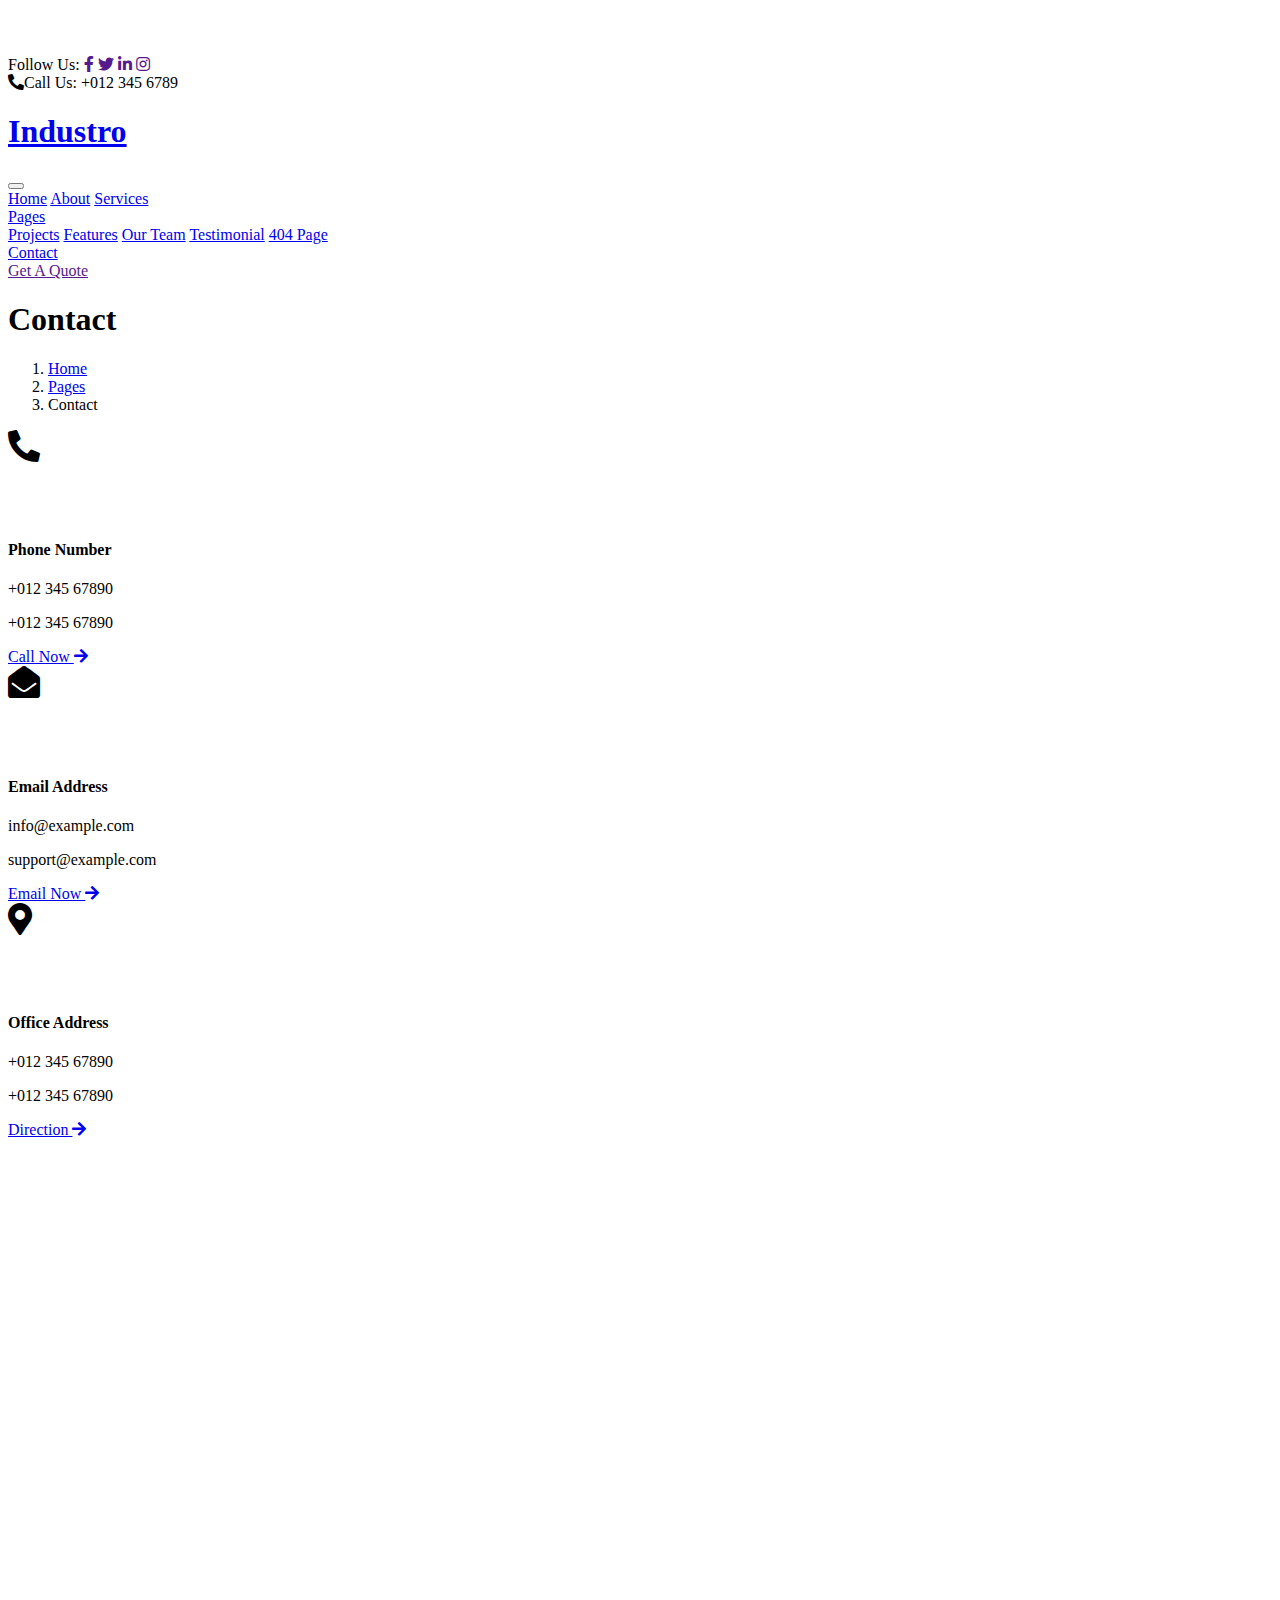
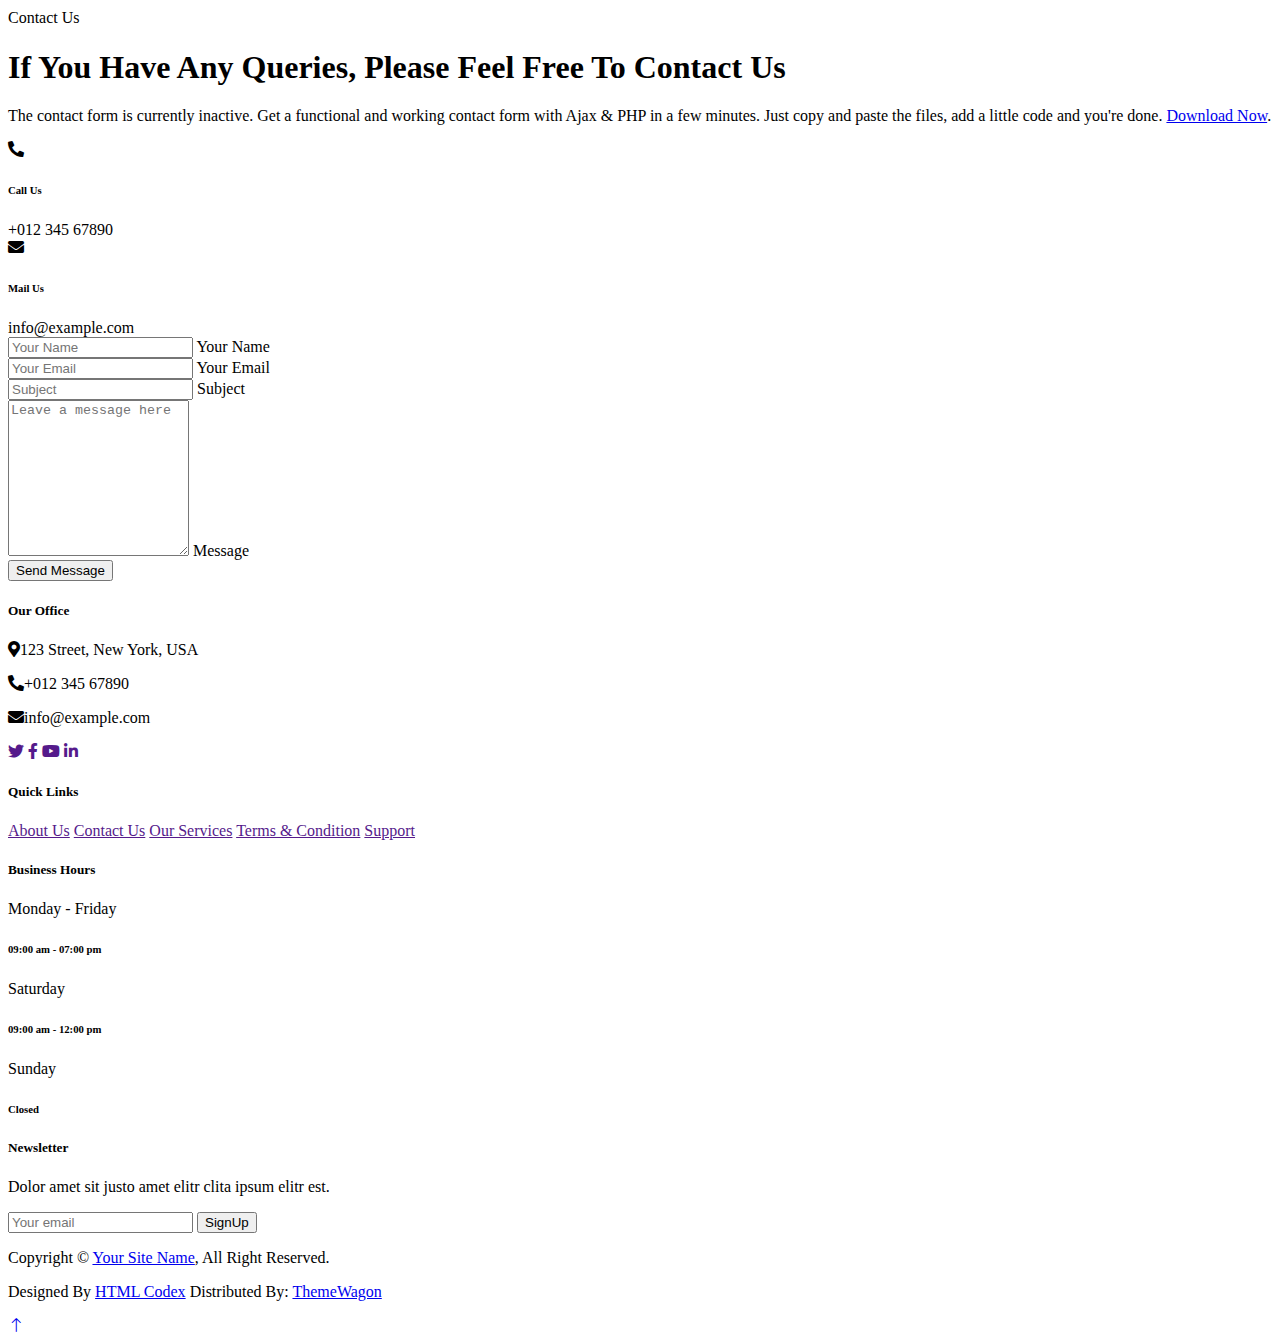
==== src/main/resources/templates/contact.html @ a90d8c58 "add controller and products page" ====
<!DOCTYPE html>
<html lang="en">

<head>
    <meta charset="utf-8">
    <title>Industro - Industrial HTML Template</title>
    <meta content="width=device-width, initial-scale=1.0" name="viewport">
    <meta content="" name="keywords">
    <meta content="" name="description">

    <!-- Favicon -->
    <link href="img/favicon.ico" rel="icon">

    <!-- Google Web Fonts -->
    <link rel="preconnect" href="https://fonts.googleapis.com">
    <link rel="preconnect" href="https://fonts.gstatic.com" crossorigin>
    <link
        href="https://fonts.googleapis.com/css2?family=Open+Sans:wght@400;500;600&family=Rubik:wght@500;600;700&display=swap"
        rel="stylesheet">

    <!-- Icon Font Stylesheet -->
    <link href="https://cdnjs.cloudflare.com/ajax/libs/font-awesome/5.10.0/css/all.min.css" rel="stylesheet">
    <link href="https://cdn.jsdelivr.net/npm/bootstrap-icons@1.4.1/font/bootstrap-icons.css" rel="stylesheet">

    <!-- Libraries Stylesheet -->
    <link href="lib/animate/animate.min.css" rel="stylesheet">
    <link href="lib/owlcarousel/assets/owl.carousel.min.css" rel="stylesheet">

    <!-- Customized Bootstrap Stylesheet -->
    <link href="css/bootstrap.min.css" rel="stylesheet">

    <!-- Template Stylesheet -->
    <link href="css/style.css" rel="stylesheet">
</head>

<body>
    <!-- Spinner Start -->
    <div id="spinner"
        class="show bg-white position-fixed translate-middle w-100 vh-100 top-50 start-50 d-flex align-items-center justify-content-center">
        <div class="spinner-border text-primary" role="status" style="width: 3rem; height: 3rem;"></div>
    </div>
    <!-- Spinner End -->


    <!-- Topbar Start -->
    <div class="container-fluid bg-dark px-0">
        <div class="row g-0 d-none d-lg-flex">
            <div class="col-lg-6 ps-5 text-start">
                <div class="h-100 d-inline-flex align-items-center text-white">
                    <span>Follow Us:</span>
                    <a class="btn btn-link text-light" href=""><i class="fab fa-facebook-f"></i></a>
                    <a class="btn btn-link text-light" href=""><i class="fab fa-twitter"></i></a>
                    <a class="btn btn-link text-light" href=""><i class="fab fa-linkedin-in"></i></a>
                    <a class="btn btn-link text-light" href=""><i class="fab fa-instagram"></i></a>
                </div>
            </div>
            <div class="col-lg-6 text-end">
                <div class="h-100 topbar-right d-inline-flex align-items-center text-white py-2 px-5">
                    <span class="fs-5 fw-bold me-2"><i class="fa fa-phone-alt me-2"></i>Call Us:</span>
                    <span class="fs-5 fw-bold">+012 345 6789</span>
                </div>
            </div>
        </div>
    </div>
    <!-- Topbar End -->


    <!-- Navbar Start -->
    <nav class="navbar navbar-expand-lg bg-white navbar-light sticky-top py-0 pe-5">
        <a href="index.html" class="navbar-brand ps-5 me-0">
            <h1 class="text-white m-0">Industro</h1>
        </a>
        <button type="button" class="navbar-toggler me-0" data-bs-toggle="collapse" data-bs-target="#navbarCollapse">
            <span class="navbar-toggler-icon"></span>
        </button>
        <div class="collapse navbar-collapse" id="navbarCollapse">
            <div class="navbar-nav ms-auto p-4 p-lg-0">
                <a href="index.html" class="nav-item nav-link">Home</a>
                <a href="about.html" class="nav-item nav-link">About</a>
                <a href="service.html" class="nav-item nav-link">Services</a>
                <div class="nav-item dropdown">
                    <a href="#" class="nav-link dropdown-toggle" data-bs-toggle="dropdown">Pages</a>
                    <div class="dropdown-menu bg-light m-0">
                        <a href="project.html" class="dropdown-item">Projects</a>
                        <a href="feature.html" class="dropdown-item">Features</a>
                        <a href="team.html" class="dropdown-item">Our Team</a>
                        <a href="testimonial.html" class="dropdown-item">Testimonial</a>
                        <a href="404.html" class="dropdown-item">404 Page</a>
                    </div>
                </div>
                <a href="contact.html" class="nav-item nav-link active">Contact</a>
            </div>
            <a href="" class="btn btn-primary px-3 d-none d-lg-block">Get A Quote</a>
        </div>
    </nav>
    <!-- Navbar End -->


    <!-- Page Header Start -->
    <div class="container-fluid page-header py-5 mb-5 wow fadeIn" data-wow-delay="0.1s">
        <div class="container py-5">
            <h1 class="display-3 text-white animated slideInRight">Contact</h1>
            <nav aria-label="breadcrumb">
                <ol class="breadcrumb animated slideInRight mb-0">
                    <li class="breadcrumb-item"><a href="#">Home</a></li>
                    <li class="breadcrumb-item"><a href="#">Pages</a></li>
                    <li class="breadcrumb-item active" aria-current="page">Contact</li>
                </ol>
            </nav>
        </div>
    </div>
    <!-- Page Header End -->


    <!-- Contact Start -->
    <div class="container-xxl py-5">
        <div class="container">
            <div class="row g-5 justify-content-center mb-5">
                <div class="col-lg-4 col-md-6 wow fadeInUp" data-wow-delay="0.1s">
                    <div class="bg-light text-center h-100 p-5">
                        <div class="btn-square bg-white rounded-circle mx-auto mb-4" style="width: 90px; height: 90px;">
                            <i class="fa fa-phone-alt fa-2x text-primary"></i>
                        </div>
                        <h4 class="mb-3">Phone Number</h4>
                        <p class="mb-2">+012 345 67890</p>
                        <p class="mb-4">+012 345 67890</p>
                        <a class="btn btn-primary px-4" href="tel:+0123456789">Call Now <i
                                class="fa fa-arrow-right ms-2"></i></a>
                    </div>
                </div>
                <div class="col-lg-4 col-md-6 wow fadeInUp" data-wow-delay="0.3s">
                    <div class="bg-light text-center h-100 p-5">
                        <div class="btn-square bg-white rounded-circle mx-auto mb-4" style="width: 90px; height: 90px;">
                            <i class="fa fa-envelope-open fa-2x text-primary"></i>
                        </div>
                        <h4 class="mb-3">Email Address</h4>
                        <p class="mb-2">info@example.com</p>
                        <p class="mb-4">support@example.com</p>
                        <a class="btn btn-primary px-4" href="mailto:info@example.com">Email Now <i
                                class="fa fa-arrow-right ms-2"></i></a>
                    </div>
                </div>
                <div class="col-lg-4 col-md-6 wow fadeInUp" data-wow-delay="0.5s">
                    <div class="bg-light text-center h-100 p-5">
                        <div class="btn-square bg-white rounded-circle mx-auto mb-4" style="width: 90px; height: 90px;">
                            <i class="fa fa-map-marker-alt fa-2x text-primary"></i>
                        </div>
                        <h4 class="mb-3">Office Address</h4>
                        <p class="mb-2">+012 345 67890</p>
                        <p class="mb-4">+012 345 67890</p>
                        <a class="btn btn-primary px-4" href="https://goo.gl/maps/FsznshxgnULBGgkN9"
                            target="blank">Direction <i class="fa fa-arrow-right ms-2"></i></a>
                    </div>
                </div>
            </div>
            <div class="row mb-5">
                <div class="col-12 wow fadeInUp" data-wow-delay="0.1s">
                    <iframe class="w-100"
                        src="https://www.google.com/maps/embed?pb=!1m18!1m12!1m3!1d3001156.4288297426!2d-78.01371936852176!3d42.72876761954724!2m3!1f0!2f0!3f0!3m2!1i1024!2i768!4f13.1!3m3!1m2!1s0x4ccc4bf0f123a5a9%3A0xddcfc6c1de189567!2sNew%20York%2C%20USA!5e0!3m2!1sen!2sbd!4v1603794290143!5m2!1sen!2sbd"
                        frameborder="0" style="min-height: 450px; border:0;" allowfullscreen="" aria-hidden="false"
                        tabindex="0"></iframe>
                </div>
            </div>
            <div class="row g-5">
                <div class="col-lg-6 wow fadeInUp" data-wow-delay="0.1s">
                    <p class="fw-medium text-uppercase text-primary mb-2">Contact Us</p>
                    <h1 class="display-5 mb-4">If You Have Any Queries, Please Feel Free To Contact Us</h1>
                    <p class="mb-4">The contact form is currently inactive. Get a functional and working contact form
                        with Ajax & PHP in a few minutes. Just copy and paste the files, add a little code and you're
                        done. <a href="https://htmlcodex.com/contact-form">Download Now</a>.</p>
                    <div class="row g-4">
                        <div class="col-6">
                            <div class="d-flex">
                                <div class="flex-shrink-0 btn-square bg-primary rounded-circle">
                                    <i class="fa fa-phone-alt text-white"></i>
                                </div>
                                <div class="ms-3">
                                    <h6>Call Us</h6>
                                    <span>+012 345 67890</span>
                                </div>
                            </div>
                        </div>
                        <div class="col-6">
                            <div class="d-flex">
                                <div class="flex-shrink-0 btn-square bg-primary rounded-circle">
                                    <i class="fa fa-envelope text-white"></i>
                                </div>
                                <div class="ms-3">
                                    <h6>Mail Us</h6>
                                    <span>info@example.com</span>
                                </div>
                            </div>
                        </div>
                    </div>
                </div>
                <div class="col-lg-6 wow fadeInUp" data-wow-delay="0.5s">
                    <form>
                        <div class="row g-3">
                            <div class="col-md-6">
                                <div class="form-floating">
                                    <input type="text" class="form-control" id="name" placeholder="Your Name">
                                    <label for="name">Your Name</label>
                                </div>
                            </div>
                            <div class="col-md-6">
                                <div class="form-floating">
                                    <input type="email" class="form-control" id="email" placeholder="Your Email">
                                    <label for="email">Your Email</label>
                                </div>
                            </div>
                            <div class="col-12">
                                <div class="form-floating">
                                    <input type="text" class="form-control" id="subject" placeholder="Subject">
                                    <label for="subject">Subject</label>
                                </div>
                            </div>
                            <div class="col-12">
                                <div class="form-floating">
                                    <textarea class="form-control" placeholder="Leave a message here" id="message"
                                        style="height: 150px"></textarea>
                                    <label for="message">Message</label>
                                </div>
                            </div>
                            <div class="col-12">
                                <button class="btn btn-primary py-3 px-5" type="submit">Send Message</button>
                            </div>
                        </div>
                    </form>
                </div>
            </div>
        </div>
    </div>
    <!-- Contact End -->


    <!-- Footer Start -->
    <div class="container-fluid bg-dark footer mt-5 py-5 wow fadeIn" data-wow-delay="0.1s">
        <div class="container py-5">
            <div class="row g-5">
                <div class="col-lg-3 col-md-6">
                    <h5 class="text-white mb-4">Our Office</h5>
                    <p class="mb-2"><i class="fa fa-map-marker-alt me-3"></i>123 Street, New York, USA</p>
                    <p class="mb-2"><i class="fa fa-phone-alt me-3"></i>+012 345 67890</p>
                    <p class="mb-2"><i class="fa fa-envelope me-3"></i>info@example.com</p>
                    <div class="d-flex pt-3">
                        <a class="btn btn-square btn-primary rounded-circle me-2" href=""><i
                                class="fab fa-twitter"></i></a>
                        <a class="btn btn-square btn-primary rounded-circle me-2" href=""><i
                                class="fab fa-facebook-f"></i></a>
                        <a class="btn btn-square btn-primary rounded-circle me-2" href=""><i
                                class="fab fa-youtube"></i></a>
                        <a class="btn btn-square btn-primary rounded-circle me-2" href=""><i
                                class="fab fa-linkedin-in"></i></a>
                    </div>
                </div>
                <div class="col-lg-3 col-md-6">
                    <h5 class="text-white mb-4">Quick Links</h5>
                    <a class="btn btn-link" href="">About Us</a>
                    <a class="btn btn-link" href="">Contact Us</a>
                    <a class="btn btn-link" href="">Our Services</a>
                    <a class="btn btn-link" href="">Terms & Condition</a>
                    <a class="btn btn-link" href="">Support</a>
                </div>
                <div class="col-lg-3 col-md-6">
                    <h5 class="text-white mb-4">Business Hours</h5>
                    <p class="mb-1">Monday - Friday</p>
                    <h6 class="text-light">09:00 am - 07:00 pm</h6>
                    <p class="mb-1">Saturday</p>
                    <h6 class="text-light">09:00 am - 12:00 pm</h6>
                    <p class="mb-1">Sunday</p>
                    <h6 class="text-light">Closed</h6>
                </div>
                <div class="col-lg-3 col-md-6">
                    <h5 class="text-white mb-4">Newsletter</h5>
                    <p>Dolor amet sit justo amet elitr clita ipsum elitr est.</p>
                    <div class="position-relative w-100">
                        <input class="form-control bg-transparent w-100 py-3 ps-4 pe-5" type="text"
                            placeholder="Your email">
                        <button type="button"
                            class="btn btn-primary py-2 position-absolute top-0 end-0 mt-2 me-2">SignUp</button>
                    </div>
                </div>
            </div>
        </div>
    </div>
    <!-- Footer End -->


    <!-- Copyright Start -->
    <div class="container-fluid copyright bg-dark py-4">
        <div class="container text-center">
            <p class="mb-2">Copyright &copy; <a class="fw-semi-bold" href="#">Your Site Name</a>, All Right Reserved.
            </p>
            <!--/*** This template is free as long as you keep the footer author’s credit link/attribution link/backlink. If you'd like to use the template without the footer author’s credit link/attribution link/backlink, you can purchase the Credit Removal License from "https://htmlcodex.com/credit-removal". Thank you for your support. ***/-->
            <p class="mb-0">Designed By <a class="fw-semi-bold" href="https://htmlcodex.com">HTML Codex</a> Distributed
                By: <a href="https://themewagon.com">ThemeWagon</a> </p>
        </div>
    </div>
    <!-- Copyright End -->


    <!-- Back to Top -->
    <a href="#" class="btn btn-lg btn-primary btn-lg-square rounded-circle back-to-top"><i
            class="bi bi-arrow-up"></i></a>


    <!-- JavaScript Libraries -->
    <script src="https://code.jquery.com/jquery-3.4.1.min.js"></script>
    <script src="https://cdn.jsdelivr.net/npm/bootstrap@5.0.0/dist/js/bootstrap.bundle.min.js"></script>
    <script src="lib/wow/wow.min.js"></script>
    <script src="lib/easing/easing.min.js"></script>
    <script src="lib/waypoints/waypoints.min.js"></script>
    <script src="lib/owlcarousel/owl.carousel.min.js"></script>
    <script src="lib/counterup/counterup.min.js"></script>

    <!-- Template Javascript -->
    <script src="js/main.js"></script>
</body>

</html>
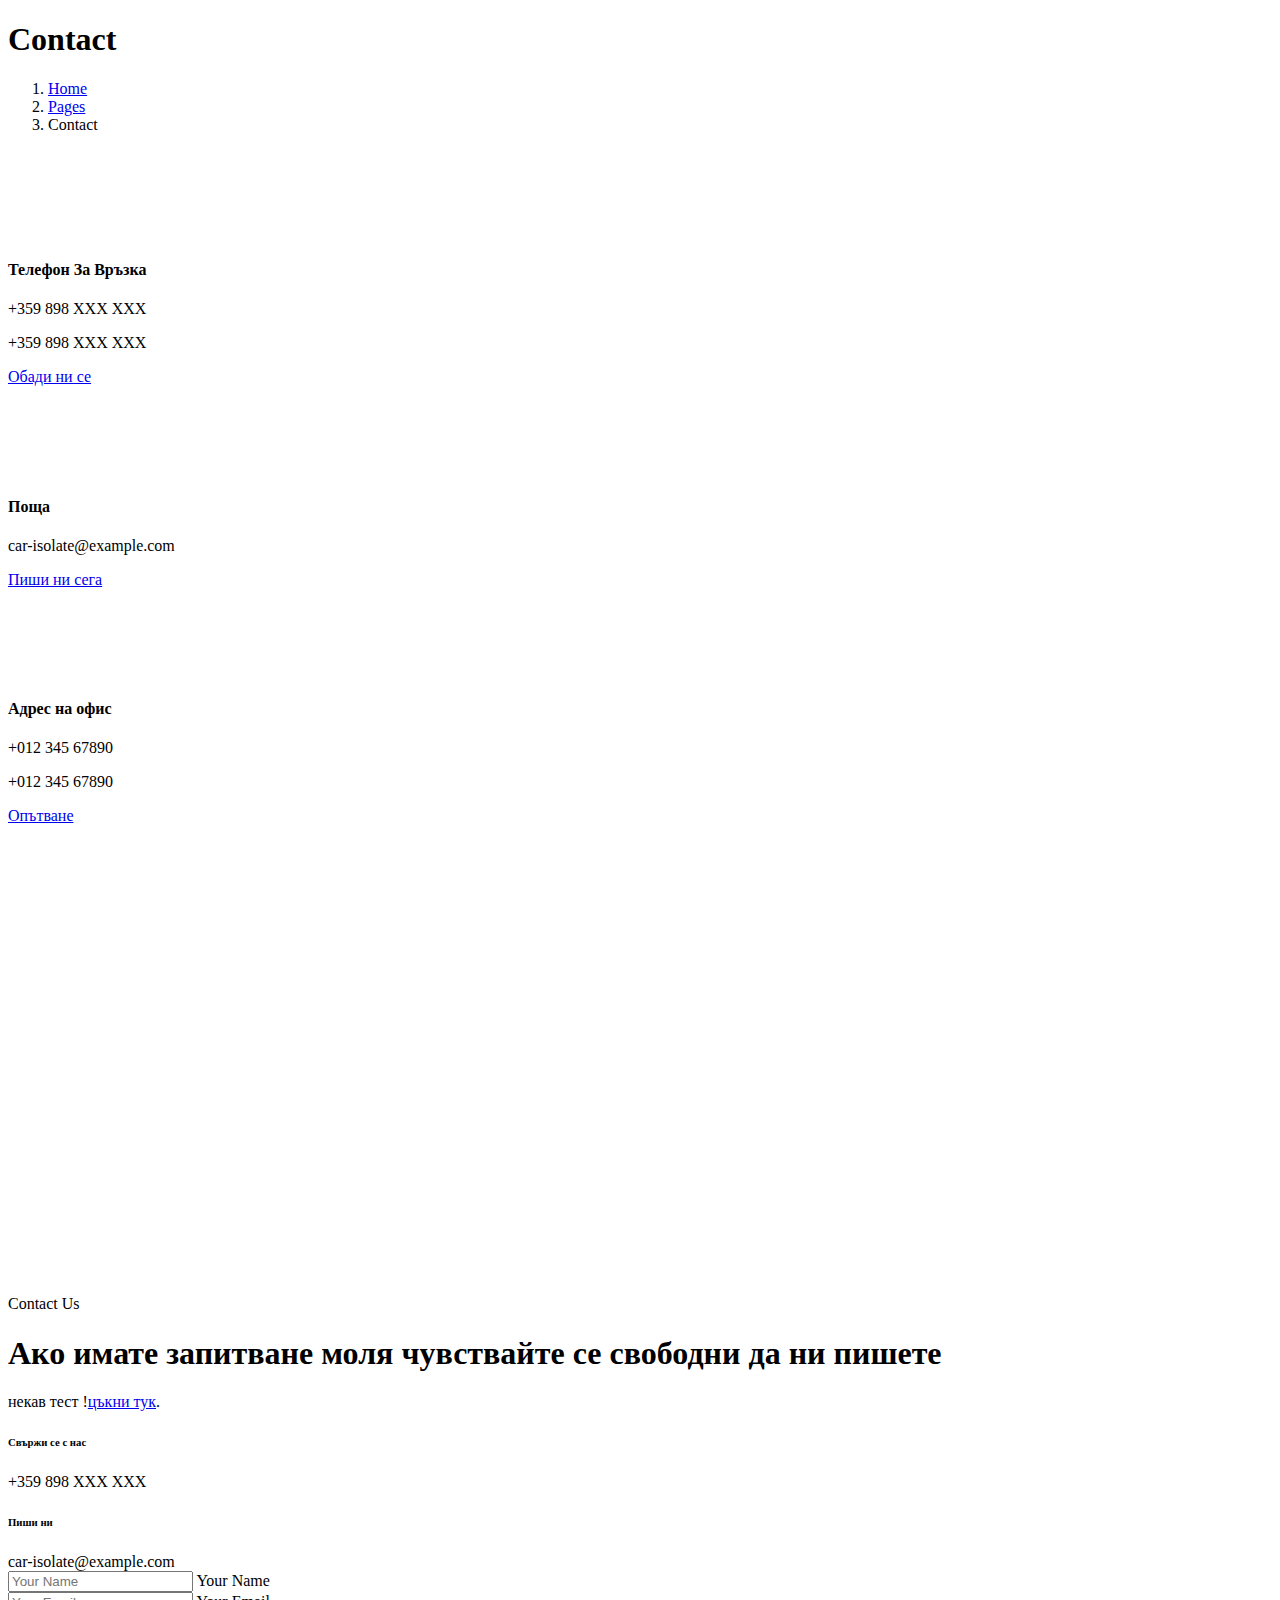
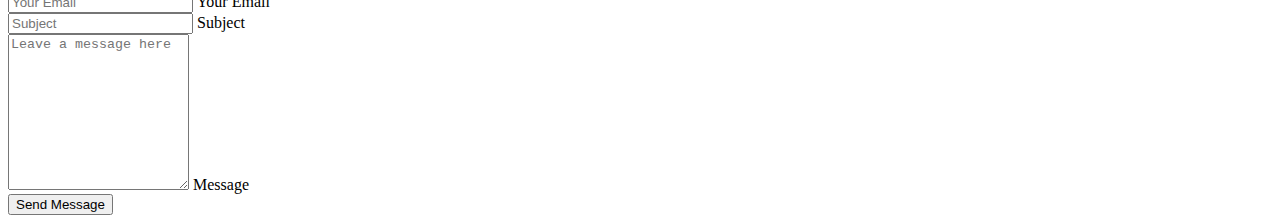
==== commit 3ff46c1f: "Add contact page" ====
--- a/src/main/resources/templates/contact.html
+++ b/src/main/resources/templates/contact.html
@@ -2,319 +2,171 @@
 <html lang="en">
 
 <head>
-    <meta charset="utf-8">
-    <title>Industro - Industrial HTML Template</title>
-    <meta content="width=device-width, initial-scale=1.0" name="viewport">
-    <meta content="" name="keywords">
-    <meta content="" name="description">
-
-    <!-- Favicon -->
-    <link href="img/favicon.ico" rel="icon">
-
-    <!-- Google Web Fonts -->
-    <link rel="preconnect" href="https://fonts.googleapis.com">
-    <link rel="preconnect" href="https://fonts.gstatic.com" crossorigin>
-    <link
-        href="https://fonts.googleapis.com/css2?family=Open+Sans:wght@400;500;600&family=Rubik:wght@500;600;700&display=swap"
-        rel="stylesheet">
-
-    <!-- Icon Font Stylesheet -->
-    <link href="https://cdnjs.cloudflare.com/ajax/libs/font-awesome/5.10.0/css/all.min.css" rel="stylesheet">
-    <link href="https://cdn.jsdelivr.net/npm/bootstrap-icons@1.4.1/font/bootstrap-icons.css" rel="stylesheet">
-
-    <!-- Libraries Stylesheet -->
-    <link href="lib/animate/animate.min.css" rel="stylesheet">
-    <link href="lib/owlcarousel/assets/owl.carousel.min.css" rel="stylesheet">
-
-    <!-- Customized Bootstrap Stylesheet -->
-    <link href="css/bootstrap.min.css" rel="stylesheet">
-
-    <!-- Template Stylesheet -->
-    <link href="css/style.css" rel="stylesheet">
+    <title>Контакти</title>
+    <th:block th:replace="~{fragments/head}"></th:block>
 </head>
 
 <body>
-    <!-- Spinner Start -->
-    <div id="spinner"
-        class="show bg-white position-fixed translate-middle w-100 vh-100 top-50 start-50 d-flex align-items-center justify-content-center">
-        <div class="spinner-border text-primary" role="status" style="width: 3rem; height: 3rem;"></div>
-    </div>
-    <!-- Spinner End -->
+<!-- Spinner Start -->
+<th:block th:insert="~{fragments/spinner}"></th:block>
+<!-- Spinner End -->
 
 
-    <!-- Topbar Start -->
-    <div class="container-fluid bg-dark px-0">
-        <div class="row g-0 d-none d-lg-flex">
-            <div class="col-lg-6 ps-5 text-start">
-                <div class="h-100 d-inline-flex align-items-center text-white">
-                    <span>Follow Us:</span>
-                    <a class="btn btn-link text-light" href=""><i class="fab fa-facebook-f"></i></a>
-                    <a class="btn btn-link text-light" href=""><i class="fab fa-twitter"></i></a>
-                    <a class="btn btn-link text-light" href=""><i class="fab fa-linkedin-in"></i></a>
-                    <a class="btn btn-link text-light" href=""><i class="fab fa-instagram"></i></a>
+<!-- Topbar Start -->
+<th:block th:insert="~{fragments/topbar}"></th:block>
+<!-- Topbar End -->
+
+
+<!-- Navbar Start -->
+<th:block th:insert="~{fragments/navbar}"></th:block>
+<!-- Navbar End -->
+
+
+<!-- Page Header Start -->
+<div class="container-fluid page-header py-5 mb-5 wow fadeIn" data-wow-delay="0.1s">
+    <div class="container py-5">
+        <h1 class="display-3 text-white animated slideInRight">Contact</h1>
+        <nav aria-label="breadcrumb">
+            <ol class="breadcrumb animated slideInRight mb-0">
+                <li class="breadcrumb-item"><a href="#">Home</a></li>
+                <li class="breadcrumb-item"><a href="#">Pages</a></li>
+                <li class="breadcrumb-item active" aria-current="page">Contact</li>
+            </ol>
+        </nav>
+    </div>
+</div>
+<!-- Page Header End -->
+
+
+<!-- Contact Start -->
+<div class="container-xxl py-5">
+    <div class="container">
+        <div class="row g-5 justify-content-center mb-5">
+            <div class="col-lg-4 col-md-6 wow fadeInUp" data-wow-delay="0.1s">
+                <div class="bg-light text-center h-100 p-5">
+                    <div class="btn-square bg-white rounded-circle mx-auto mb-4" style="width: 90px; height: 90px;">
+                        <i class="fa fa-phone-alt fa-2x text-primary"></i>
+                    </div>
+                    <h4 class="mb-3">Телефон За Връзка</h4>
+                    <p class="mb-2">+359 898 ХХХ ХХХ</p>
+                    <p class="mb-4">+359 898 ХХХ ХХХ</p>
+                    <a class="btn btn-primary px-4" href="tel:+0123456789">Обади ни се<i
+                            class="fa fa-arrow-right ms-2"></i></a>
                 </div>
             </div>
-            <div class="col-lg-6 text-end">
-                <div class="h-100 topbar-right d-inline-flex align-items-center text-white py-2 px-5">
-                    <span class="fs-5 fw-bold me-2"><i class="fa fa-phone-alt me-2"></i>Call Us:</span>
-                    <span class="fs-5 fw-bold">+012 345 6789</span>
+            <div class="col-lg-4 col-md-6 wow fadeInUp" data-wow-delay="0.3s">
+                <div class="bg-light text-center h-100 p-5">
+                    <div class="btn-square bg-white rounded-circle mx-auto mb-4" style="width: 90px; height: 90px;">
+                        <i class="fa fa-envelope-open fa-2x text-primary"></i>
+                    </div>
+                    <h4 class="mb-3">Поща</h4>
+                    <p class="mb-2">car-isolate@example.com</p>
+                    <a class="btn btn-primary px-4" href="mailto:info@example.com">Пиши ни сега<i
+                            class="fa fa-arrow-right ms-2"></i></a>
+                </div>
+            </div>
+            <div class="col-lg-4 col-md-6 wow fadeInUp" data-wow-delay="0.5s">
+                <div class="bg-light text-center h-100 p-5">
+                    <div class="btn-square bg-white rounded-circle mx-auto mb-4" style="width: 90px; height: 90px;">
+                        <i class="fa fa-map-marker-alt fa-2x text-primary"></i>
+                    </div>
+                    <h4 class="mb-3">Адрес на офис</h4>
+                    <p class="mb-2">+012 345 67890</p>
+                    <p class="mb-4">+012 345 67890</p>
+                    <a class="btn btn-primary px-4" href="https://maps.app.goo.gl/a5Y7jMWZ9ukxFXyb7"
+                       target="blank">Опътване<i class="fa fa-arrow-right ms-2"></i></a>
                 </div>
             </div>
         </div>
-    </div>
-    <!-- Topbar End -->
-
-
-    <!-- Navbar Start -->
-    <nav class="navbar navbar-expand-lg bg-white navbar-light sticky-top py-0 pe-5">
-        <a href="index.html" class="navbar-brand ps-5 me-0">
-            <h1 class="text-white m-0">Industro</h1>
-        </a>
-        <button type="button" class="navbar-toggler me-0" data-bs-toggle="collapse" data-bs-target="#navbarCollapse">
-            <span class="navbar-toggler-icon"></span>
-        </button>
-        <div class="collapse navbar-collapse" id="navbarCollapse">
-            <div class="navbar-nav ms-auto p-4 p-lg-0">
-                <a href="index.html" class="nav-item nav-link">Home</a>
-                <a href="about.html" class="nav-item nav-link">About</a>
-                <a href="service.html" class="nav-item nav-link">Services</a>
-                <div class="nav-item dropdown">
-                    <a href="#" class="nav-link dropdown-toggle" data-bs-toggle="dropdown">Pages</a>
-                    <div class="dropdown-menu bg-light m-0">
-                        <a href="project.html" class="dropdown-item">Projects</a>
-                        <a href="feature.html" class="dropdown-item">Features</a>
-                        <a href="team.html" class="dropdown-item">Our Team</a>
-                        <a href="testimonial.html" class="dropdown-item">Testimonial</a>
-                        <a href="404.html" class="dropdown-item">404 Page</a>
-                    </div>
-                </div>
-                <a href="contact.html" class="nav-item nav-link active">Contact</a>
-            </div>
-            <a href="" class="btn btn-primary px-3 d-none d-lg-block">Get A Quote</a>
-        </div>
-    </nav>
-    <!-- Navbar End -->
-
-
-    <!-- Page Header Start -->
-    <div class="container-fluid page-header py-5 mb-5 wow fadeIn" data-wow-delay="0.1s">
-        <div class="container py-5">
-            <h1 class="display-3 text-white animated slideInRight">Contact</h1>
-            <nav aria-label="breadcrumb">
-                <ol class="breadcrumb animated slideInRight mb-0">
-                    <li class="breadcrumb-item"><a href="#">Home</a></li>
-                    <li class="breadcrumb-item"><a href="#">Pages</a></li>
-                    <li class="breadcrumb-item active" aria-current="page">Contact</li>
-                </ol>
-            </nav>
-        </div>
-    </div>
-    <!-- Page Header End -->
-
-
-    <!-- Contact Start -->
-    <div class="container-xxl py-5">
-        <div class="container">
-            <div class="row g-5 justify-content-center mb-5">
-                <div class="col-lg-4 col-md-6 wow fadeInUp" data-wow-delay="0.1s">
-                    <div class="bg-light text-center h-100 p-5">
-                        <div class="btn-square bg-white rounded-circle mx-auto mb-4" style="width: 90px; height: 90px;">
-                            <i class="fa fa-phone-alt fa-2x text-primary"></i>
-                        </div>
-                        <h4 class="mb-3">Phone Number</h4>
-                        <p class="mb-2">+012 345 67890</p>
-                        <p class="mb-4">+012 345 67890</p>
-                        <a class="btn btn-primary px-4" href="tel:+0123456789">Call Now <i
-                                class="fa fa-arrow-right ms-2"></i></a>
-                    </div>
-                </div>
-                <div class="col-lg-4 col-md-6 wow fadeInUp" data-wow-delay="0.3s">
-                    <div class="bg-light text-center h-100 p-5">
-                        <div class="btn-square bg-white rounded-circle mx-auto mb-4" style="width: 90px; height: 90px;">
-                            <i class="fa fa-envelope-open fa-2x text-primary"></i>
-                        </div>
-                        <h4 class="mb-3">Email Address</h4>
-                        <p class="mb-2">info@example.com</p>
-                        <p class="mb-4">support@example.com</p>
-                        <a class="btn btn-primary px-4" href="mailto:info@example.com">Email Now <i
-                                class="fa fa-arrow-right ms-2"></i></a>
-                    </div>
-                </div>
-                <div class="col-lg-4 col-md-6 wow fadeInUp" data-wow-delay="0.5s">
-                    <div class="bg-light text-center h-100 p-5">
-                        <div class="btn-square bg-white rounded-circle mx-auto mb-4" style="width: 90px; height: 90px;">
-                            <i class="fa fa-map-marker-alt fa-2x text-primary"></i>
-                        </div>
-                        <h4 class="mb-3">Office Address</h4>
-                        <p class="mb-2">+012 345 67890</p>
-                        <p class="mb-4">+012 345 67890</p>
-                        <a class="btn btn-primary px-4" href="https://goo.gl/maps/FsznshxgnULBGgkN9"
-                            target="blank">Direction <i class="fa fa-arrow-right ms-2"></i></a>
-                    </div>
-                </div>
-            </div>
-            <div class="row mb-5">
-                <div class="col-12 wow fadeInUp" data-wow-delay="0.1s">
-                    <iframe class="w-100"
-                        src="https://www.google.com/maps/embed?pb=!1m18!1m12!1m3!1d3001156.4288297426!2d-78.01371936852176!3d42.72876761954724!2m3!1f0!2f0!3f0!3m2!1i1024!2i768!4f13.1!3m3!1m2!1s0x4ccc4bf0f123a5a9%3A0xddcfc6c1de189567!2sNew%20York%2C%20USA!5e0!3m2!1sen!2sbd!4v1603794290143!5m2!1sen!2sbd"
+        <div class="row mb-5">
+            <div class="col-12 wow fadeInUp" data-wow-delay="0.1s">
+                <iframe class="w-100"
+                        src="https://www.google.com/maps/embed?pb=!1m18!1m12!1m3!1d93836.37935918859!2d23.241546453611488!3d42.69552878952262!2m3!1f0!2f0!3f0!3m2!1i1024!2i768!4f13.1!3m3!1m2!1s0x40aa8682cb317bf5%3A0x400a01269bf5e60!2z0KHQvtGE0LjRjw!5e0!3m2!1sbg!2sbg!4v1727127714377!5m2!1sbg!2sbg"
                         frameborder="0" style="min-height: 450px; border:0;" allowfullscreen="" aria-hidden="false"
                         tabindex="0"></iframe>
-                </div>
             </div>
-            <div class="row g-5">
-                <div class="col-lg-6 wow fadeInUp" data-wow-delay="0.1s">
-                    <p class="fw-medium text-uppercase text-primary mb-2">Contact Us</p>
-                    <h1 class="display-5 mb-4">If You Have Any Queries, Please Feel Free To Contact Us</h1>
-                    <p class="mb-4">The contact form is currently inactive. Get a functional and working contact form
-                        with Ajax & PHP in a few minutes. Just copy and paste the files, add a little code and you're
-                        done. <a href="https://htmlcodex.com/contact-form">Download Now</a>.</p>
-                    <div class="row g-4">
-                        <div class="col-6">
-                            <div class="d-flex">
-                                <div class="flex-shrink-0 btn-square bg-primary rounded-circle">
-                                    <i class="fa fa-phone-alt text-white"></i>
-                                </div>
-                                <div class="ms-3">
-                                    <h6>Call Us</h6>
-                                    <span>+012 345 67890</span>
-                                </div>
+        </div>
+        <div class="row g-5">
+            <div class="col-lg-6 wow fadeInUp" data-wow-delay="0.1s">
+                <p class="fw-medium text-uppercase text-primary mb-2">Contact Us</p>
+                <h1 class="display-5 mb-4">Ако имате запитване моля чувствайте се свободни да ни пишете</h1>
+                <p class="mb-4">некав тест  !<a href="https://htmlcodex.com/contact-form">цъкни тук</a>.</p>
+                <div class="row g-4">
+                    <div class="col-6">
+                        <div class="d-flex">
+                            <div class="flex-shrink-0 btn-square bg-primary rounded-circle">
+                                <i class="fa fa-phone-alt text-white"></i>
+                            </div>
+                            <div class="ms-3">
+                                <h6>Свържи се с нас</h6>
+                                <span>+359 898 ХХХ ХХХ</span>
                             </div>
                         </div>
-                        <div class="col-6">
-                            <div class="d-flex">
-                                <div class="flex-shrink-0 btn-square bg-primary rounded-circle">
-                                    <i class="fa fa-envelope text-white"></i>
-                                </div>
-                                <div class="ms-3">
-                                    <h6>Mail Us</h6>
-                                    <span>info@example.com</span>
-                                </div>
+                    </div>
+                    <div class="col-6">
+                        <div class="d-flex">
+                            <div class="flex-shrink-0 btn-square bg-primary rounded-circle">
+                                <i class="fa fa-envelope text-white"></i>
+                            </div>
+                            <div class="ms-3">
+                                <h6>Пиши ни</h6>
+                                <span>car-isolate@example.com</span>
                             </div>
                         </div>
                     </div>
                 </div>
-                <div class="col-lg-6 wow fadeInUp" data-wow-delay="0.5s">
-                    <form>
-                        <div class="row g-3">
-                            <div class="col-md-6">
-                                <div class="form-floating">
-                                    <input type="text" class="form-control" id="name" placeholder="Your Name">
-                                    <label for="name">Your Name</label>
-                                </div>
-                            </div>
-                            <div class="col-md-6">
-                                <div class="form-floating">
-                                    <input type="email" class="form-control" id="email" placeholder="Your Email">
-                                    <label for="email">Your Email</label>
-                                </div>
-                            </div>
-                            <div class="col-12">
-                                <div class="form-floating">
-                                    <input type="text" class="form-control" id="subject" placeholder="Subject">
-                                    <label for="subject">Subject</label>
-                                </div>
-                            </div>
-                            <div class="col-12">
-                                <div class="form-floating">
-                                    <textarea class="form-control" placeholder="Leave a message here" id="message"
-                                        style="height: 150px"></textarea>
-                                    <label for="message">Message</label>
-                                </div>
-                            </div>
-                            <div class="col-12">
-                                <button class="btn btn-primary py-3 px-5" type="submit">Send Message</button>
+            </div>
+            <div class="col-lg-6 wow fadeInUp" data-wow-delay="0.5s">
+                <form>
+                    <div class="row g-3">
+                        <div class="col-md-6">
+                            <div class="form-floating">
+                                <input type="text" class="form-control" id="name" placeholder="Your Name">
+                                <label for="name">Your Name</label>
                             </div>
                         </div>
-                    </form>
-                </div>
+                        <div class="col-md-6">
+                            <div class="form-floating">
+                                <input type="email" class="form-control" id="email" placeholder="Your Email">
+                                <label for="email">Your Email</label>
+                            </div>
+                        </div>
+                        <div class="col-12">
+                            <div class="form-floating">
+                                <input type="text" class="form-control" id="subject" placeholder="Subject">
+                                <label for="subject">Subject</label>
+                            </div>
+                        </div>
+                        <div class="col-12">
+                            <div class="form-floating">
+                                    <textarea class="form-control" placeholder="Leave a message here" id="message"
+                                              style="height: 150px"></textarea>
+                                <label for="message">Message</label>
+                            </div>
+                        </div>
+                        <div class="col-12">
+                            <button class="btn btn-primary py-3 px-5" type="submit">Send Message</button>
+                        </div>
+                    </div>
+                </form>
             </div>
         </div>
     </div>
-    <!-- Contact End -->
+</div>
+<!-- Contact End -->
 
 
-    <!-- Footer Start -->
-    <div class="container-fluid bg-dark footer mt-5 py-5 wow fadeIn" data-wow-delay="0.1s">
-        <div class="container py-5">
-            <div class="row g-5">
-                <div class="col-lg-3 col-md-6">
-                    <h5 class="text-white mb-4">Our Office</h5>
-                    <p class="mb-2"><i class="fa fa-map-marker-alt me-3"></i>123 Street, New York, USA</p>
-                    <p class="mb-2"><i class="fa fa-phone-alt me-3"></i>+012 345 67890</p>
-                    <p class="mb-2"><i class="fa fa-envelope me-3"></i>info@example.com</p>
-                    <div class="d-flex pt-3">
-                        <a class="btn btn-square btn-primary rounded-circle me-2" href=""><i
-                                class="fab fa-twitter"></i></a>
-                        <a class="btn btn-square btn-primary rounded-circle me-2" href=""><i
-                                class="fab fa-facebook-f"></i></a>
-                        <a class="btn btn-square btn-primary rounded-circle me-2" href=""><i
-                                class="fab fa-youtube"></i></a>
-                        <a class="btn btn-square btn-primary rounded-circle me-2" href=""><i
-                                class="fab fa-linkedin-in"></i></a>
-                    </div>
-                </div>
-                <div class="col-lg-3 col-md-6">
-                    <h5 class="text-white mb-4">Quick Links</h5>
-                    <a class="btn btn-link" href="">About Us</a>
-                    <a class="btn btn-link" href="">Contact Us</a>
-                    <a class="btn btn-link" href="">Our Services</a>
-                    <a class="btn btn-link" href="">Terms & Condition</a>
-                    <a class="btn btn-link" href="">Support</a>
-                </div>
-                <div class="col-lg-3 col-md-6">
-                    <h5 class="text-white mb-4">Business Hours</h5>
-                    <p class="mb-1">Monday - Friday</p>
-                    <h6 class="text-light">09:00 am - 07:00 pm</h6>
-                    <p class="mb-1">Saturday</p>
-                    <h6 class="text-light">09:00 am - 12:00 pm</h6>
-                    <p class="mb-1">Sunday</p>
-                    <h6 class="text-light">Closed</h6>
-                </div>
-                <div class="col-lg-3 col-md-6">
-                    <h5 class="text-white mb-4">Newsletter</h5>
-                    <p>Dolor amet sit justo amet elitr clita ipsum elitr est.</p>
-                    <div class="position-relative w-100">
-                        <input class="form-control bg-transparent w-100 py-3 ps-4 pe-5" type="text"
-                            placeholder="Your email">
-                        <button type="button"
-                            class="btn btn-primary py-2 position-absolute top-0 end-0 mt-2 me-2">SignUp</button>
-                    </div>
-                </div>
-            </div>
-        </div>
-    </div>
-    <!-- Footer End -->
+<!-- Footer Start -->
+<th:block th:insert="~{fragments/footer}"></th:block>
+<!-- Footer End -->
+
+<!-- Back to Top -->
+<a href="#" class="btn btn-lg btn-primary btn-lg-square rounded-circle back-to-top"><i
+        class="bi bi-arrow-up"></i></a>
 
 
-    <!-- Copyright Start -->
-    <div class="container-fluid copyright bg-dark py-4">
-        <div class="container text-center">
-            <p class="mb-2">Copyright &copy; <a class="fw-semi-bold" href="#">Your Site Name</a>, All Right Reserved.
-            </p>
-            <!--/*** This template is free as long as you keep the footer author’s credit link/attribution link/backlink. If you'd like to use the template without the footer author’s credit link/attribution link/backlink, you can purchase the Credit Removal License from "https://htmlcodex.com/credit-removal". Thank you for your support. ***/-->
-            <p class="mb-0">Designed By <a class="fw-semi-bold" href="https://htmlcodex.com">HTML Codex</a> Distributed
-                By: <a href="https://themewagon.com">ThemeWagon</a> </p>
-        </div>
-    </div>
-    <!-- Copyright End -->
-
-
-    <!-- Back to Top -->
-    <a href="#" class="btn btn-lg btn-primary btn-lg-square rounded-circle back-to-top"><i
-            class="bi bi-arrow-up"></i></a>
-
-
-    <!-- JavaScript Libraries -->
-    <script src="https://code.jquery.com/jquery-3.4.1.min.js"></script>
-    <script src="https://cdn.jsdelivr.net/npm/bootstrap@5.0.0/dist/js/bootstrap.bundle.min.js"></script>
-    <script src="lib/wow/wow.min.js"></script>
-    <script src="lib/easing/easing.min.js"></script>
-    <script src="lib/waypoints/waypoints.min.js"></script>
-    <script src="lib/owlcarousel/owl.carousel.min.js"></script>
-    <script src="lib/counterup/counterup.min.js"></script>
-
-    <!-- Template Javascript -->
-    <script src="js/main.js"></script>
+<!-- JavaScript Libraries -->
+<th:block th:insert="~{fragments/js}"></th:block>
 </body>
 
 </html>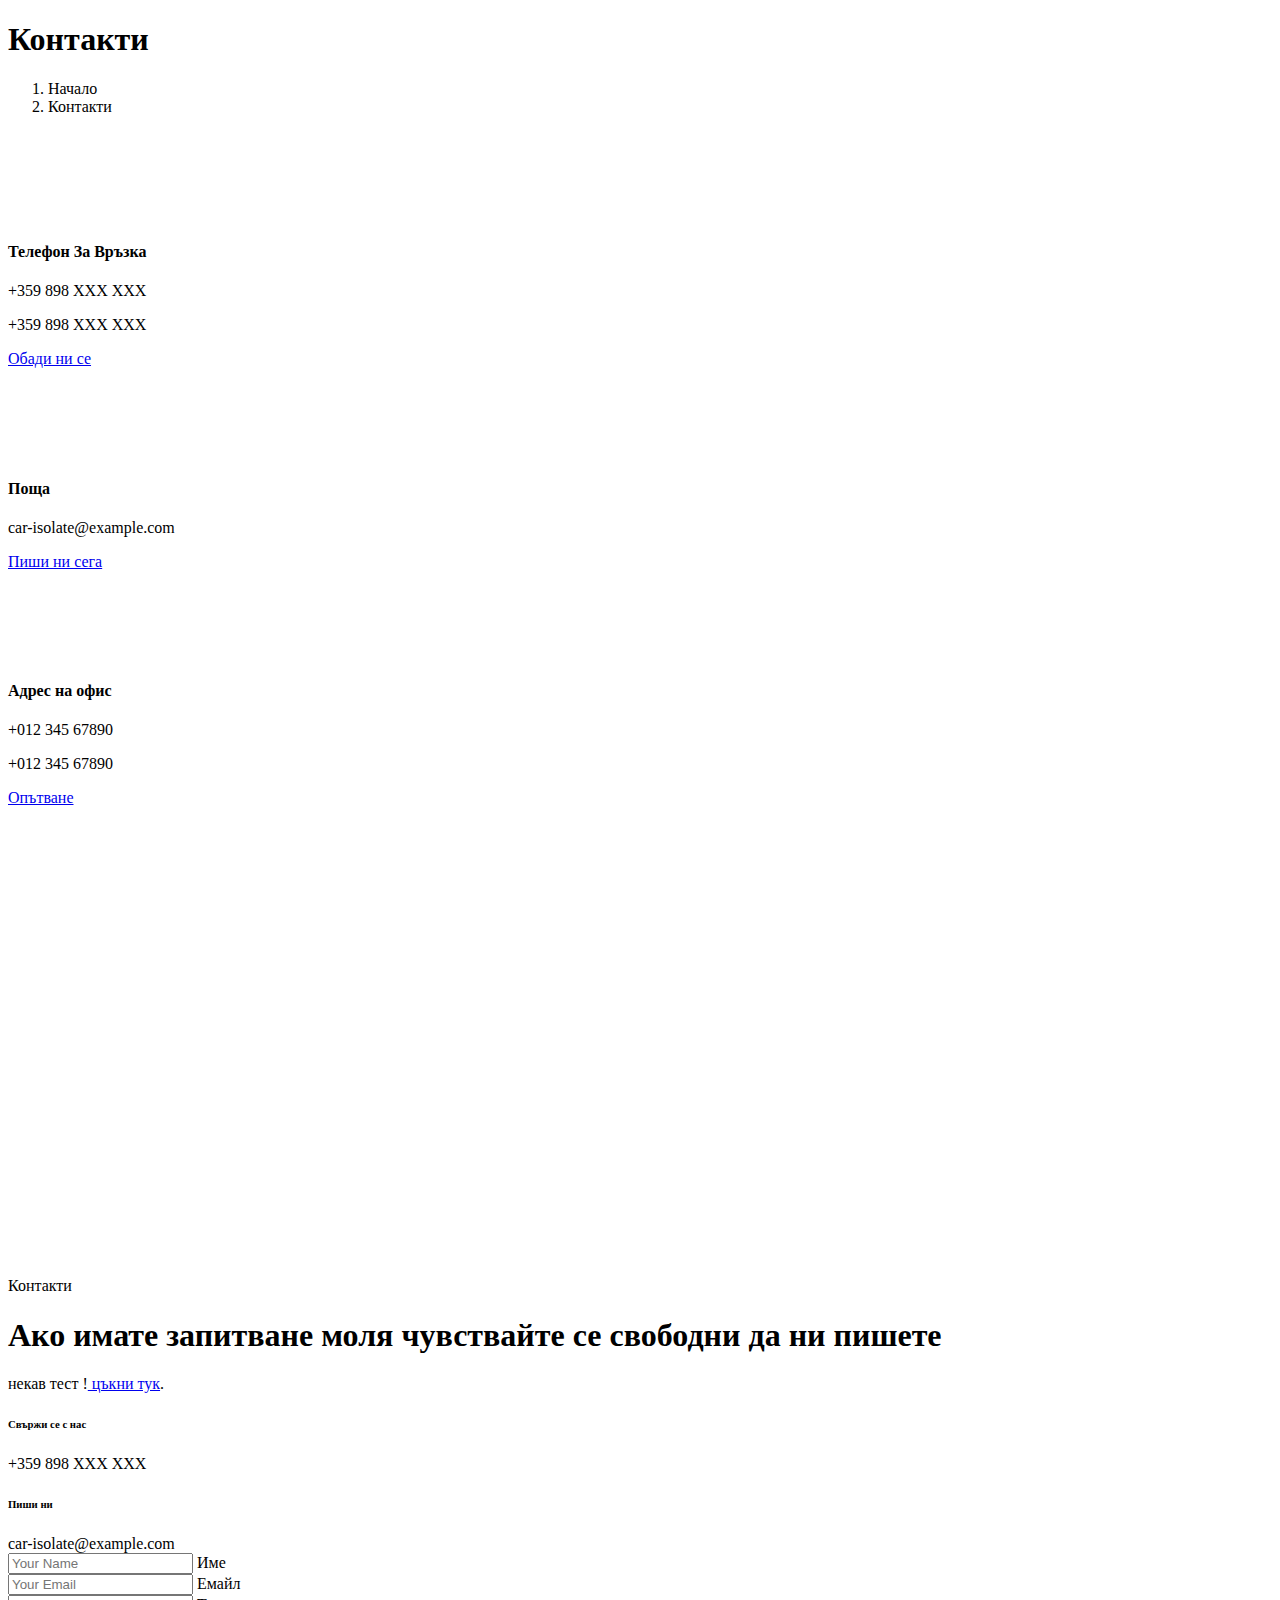
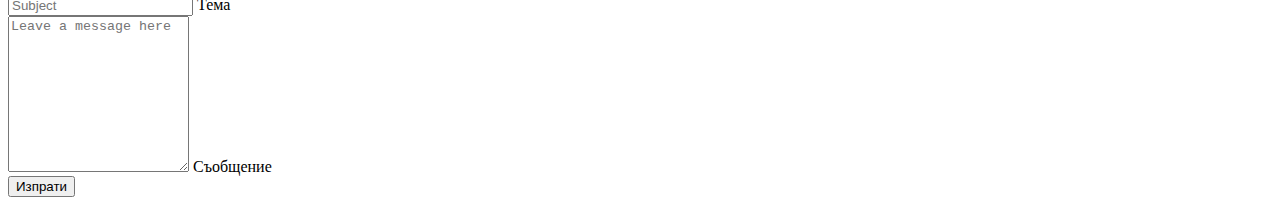
==== commit ce51a05b: "Change language to Bulgarian" ====
--- a/src/main/resources/templates/contact.html
+++ b/src/main/resources/templates/contact.html
@@ -25,12 +25,11 @@
 <!-- Page Header Start -->
 <div class="container-fluid page-header py-5 mb-5 wow fadeIn" data-wow-delay="0.1s">
     <div class="container py-5">
-        <h1 class="display-3 text-white animated slideInRight">Contact</h1>
+        <h1 class="display-3 text-white animated slideInRight">Контакти</h1>
         <nav aria-label="breadcrumb">
             <ol class="breadcrumb animated slideInRight mb-0">
-                <li class="breadcrumb-item"><a href="#">Home</a></li>
-                <li class="breadcrumb-item"><a href="#">Pages</a></li>
-                <li class="breadcrumb-item active" aria-current="page">Contact</li>
+                <li class="breadcrumb-item"><a th:href="@{/}">Начало</a></li>
+                <li class="breadcrumb-item active" aria-current="page">Контакти</li>
             </ol>
         </nav>
     </div>
@@ -88,9 +87,9 @@
         </div>
         <div class="row g-5">
             <div class="col-lg-6 wow fadeInUp" data-wow-delay="0.1s">
-                <p class="fw-medium text-uppercase text-primary mb-2">Contact Us</p>
+                <p class="fw-medium text-uppercase text-primary mb-2">Контакти</p>
                 <h1 class="display-5 mb-4">Ако имате запитване моля чувствайте се свободни да ни пишете</h1>
-                <p class="mb-4">некав тест  !<a href="https://htmlcodex.com/contact-form">цъкни тук</a>.</p>
+                <p class="mb-4">некав тест  !<a href="https://htmlcodex.com/contact-form"> цъкни тук</a>.</p>
                 <div class="row g-4">
                     <div class="col-6">
                         <div class="d-flex">
@@ -122,30 +121,30 @@
                         <div class="col-md-6">
                             <div class="form-floating">
                                 <input type="text" class="form-control" id="name" placeholder="Your Name">
-                                <label for="name">Your Name</label>
+                                <label for="name">Име</label>
                             </div>
                         </div>
                         <div class="col-md-6">
                             <div class="form-floating">
                                 <input type="email" class="form-control" id="email" placeholder="Your Email">
-                                <label for="email">Your Email</label>
+                                <label for="email">Емайл</label>
                             </div>
                         </div>
                         <div class="col-12">
                             <div class="form-floating">
                                 <input type="text" class="form-control" id="subject" placeholder="Subject">
-                                <label for="subject">Subject</label>
+                                <label for="subject">Тема</label>
                             </div>
                         </div>
                         <div class="col-12">
                             <div class="form-floating">
                                     <textarea class="form-control" placeholder="Leave a message here" id="message"
                                               style="height: 150px"></textarea>
-                                <label for="message">Message</label>
+                                <label for="message">Съобщение</label>
                             </div>
                         </div>
                         <div class="col-12">
-                            <button class="btn btn-primary py-3 px-5" type="submit">Send Message</button>
+                            <button class="btn btn-primary py-3 px-5" type="submit">Изпрати</button>
                         </div>
                     </div>
                 </form>
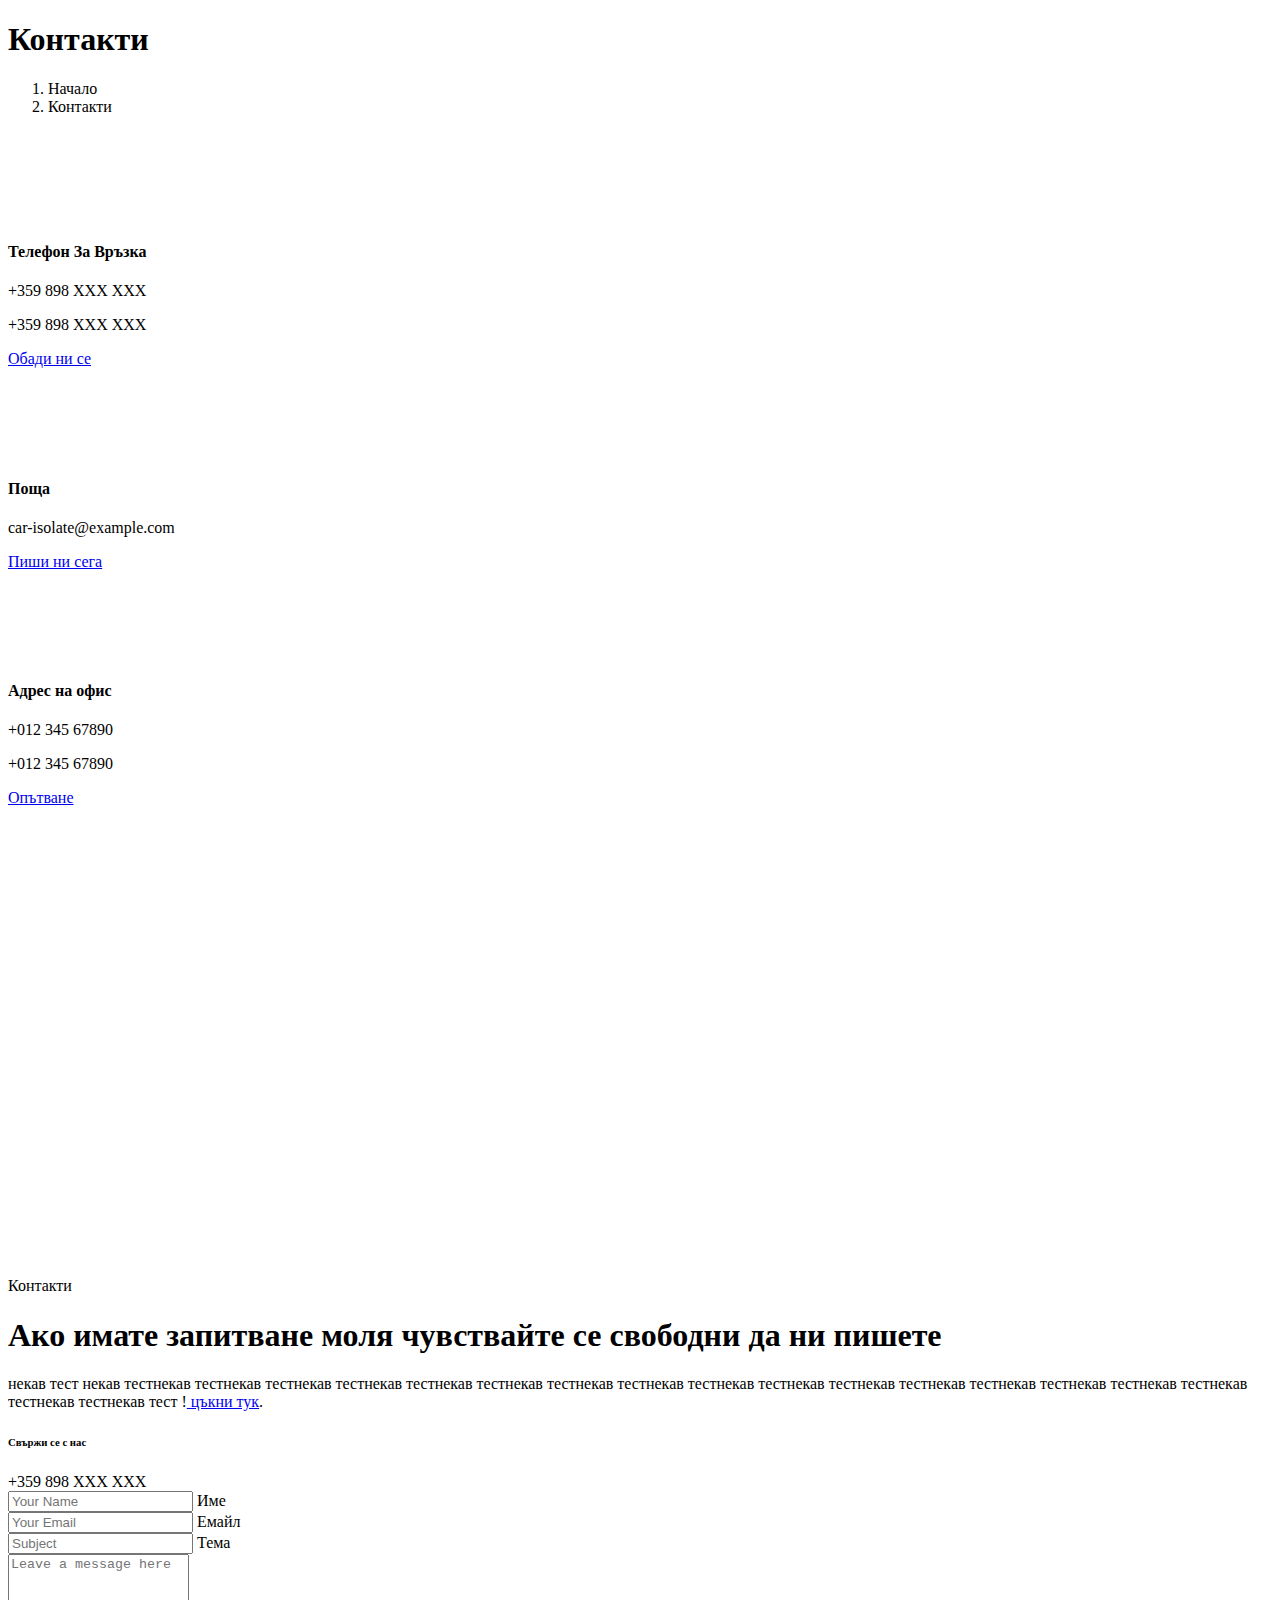
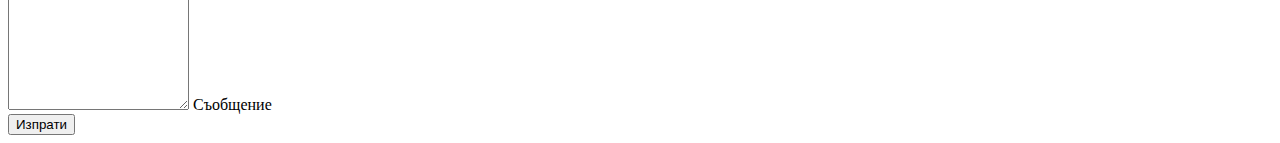
==== commit b3d299ad: "refactoring" ====
--- a/src/main/resources/templates/contact.html
+++ b/src/main/resources/templates/contact.html
@@ -89,9 +89,12 @@
             <div class="col-lg-6 wow fadeInUp" data-wow-delay="0.1s">
                 <p class="fw-medium text-uppercase text-primary mb-2">Контакти</p>
                 <h1 class="display-5 mb-4">Ако имате запитване моля чувствайте се свободни да ни пишете</h1>
-                <p class="mb-4">некав тест  !<a href="https://htmlcodex.com/contact-form"> цъкни тук</a>.</p>
+                <p class="mb-4">некав тест некав тестнекав тестнекав тестнекав
+                    тестнекав тестнекав тестнекав тестнекав тестнекав тестнекав тестнекав
+                    тестнекав тестнекав тестнекав тестнекав тестнекав тестнекав тестнекав
+                    тестнекав тест !<a href="https://htmlcodex.com/contact-form"> цъкни тук</a>.</p>
                 <div class="row g-4">
-                    <div class="col-6">
+                    <div class="col-12">
                         <div class="d-flex">
                             <div class="flex-shrink-0 btn-square bg-primary rounded-circle">
                                 <i class="fa fa-phone-alt text-white"></i>
@@ -102,17 +105,17 @@
                             </div>
                         </div>
                     </div>
-                    <div class="col-6">
-                        <div class="d-flex">
-                            <div class="flex-shrink-0 btn-square bg-primary rounded-circle">
-                                <i class="fa fa-envelope text-white"></i>
-                            </div>
-                            <div class="ms-3">
-                                <h6>Пиши ни</h6>
-                                <span>car-isolate@example.com</span>
-                            </div>
-                        </div>
-                    </div>
+<!--                    <div class="col-6">-->
+<!--                        <div class="d-flex">-->
+<!--                            <div class="flex-shrink-0 btn-square bg-primary rounded-circle">-->
+<!--                                <i class="fa fa-envelope text-white"></i>-->
+<!--                            </div>-->
+<!--                            <div class="ms-3">-->
+<!--                                <h6>Пиши ни</h6>-->
+<!--                                <span>car-isolate@example.com</span>-->
+<!--                            </div>-->
+<!--                        </div>-->
+<!--                    </div>-->
                 </div>
             </div>
             <div class="col-lg-6 wow fadeInUp" data-wow-delay="0.5s">
